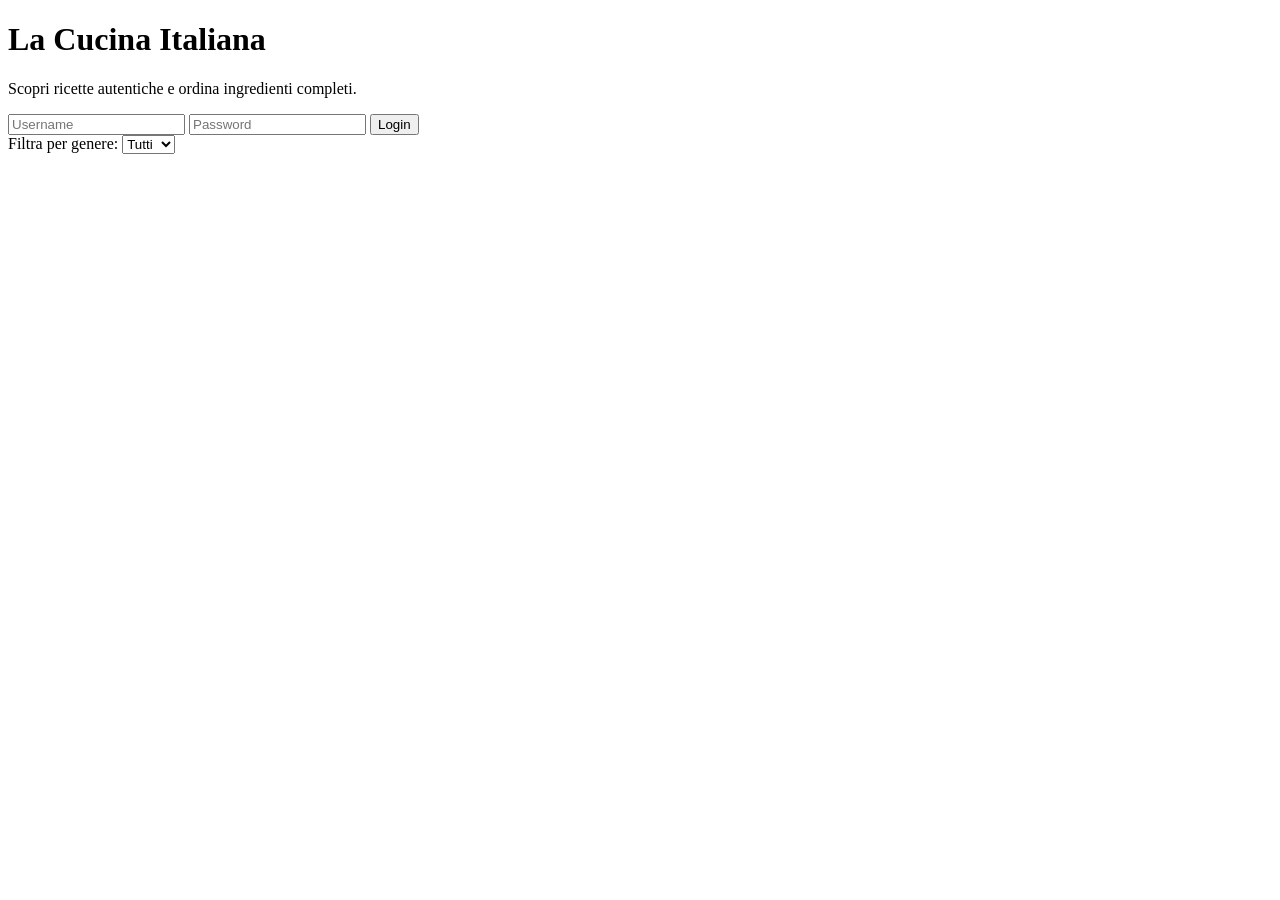
==== frontend/index.html @ 46a46291 "Add recipe app backend and frontend" ====
<!DOCTYPE html>
<html lang="it">
<head>
  <meta charset="UTF-8" />
  <meta name="viewport" content="width=device-width, initial-scale=1.0" />
  <title>La Cucina Italiana - Ricette</title>
  <link rel="stylesheet" href="/static/styles.css" />
</head>
<body>
  <header class="site-header">
    <div>
      <h1>La Cucina Italiana</h1>
      <p class="subtitle">Scopri ricette autentiche e ordina ingredienti completi.</p>
    </div>
    <div class="login-box" id="login-box">
      <div class="login-form" id="login-form">
        <input type="text" id="login-username" placeholder="Username" />
        <input type="password" id="login-password" placeholder="Password" />
        <button id="login-button">Login</button>
      </div>
      <div class="login-info" id="login-info"></div>
    </div>
  </header>

  <main>
    <section class="filters">
      <label for="genre-filter">Filtra per genere:</label>
      <select id="genre-filter">
        <option value="">Tutti</option>
        <option value="Primi">Primi</option>
        <option value="Dolci">Dolci</option>
      </select>
    </section>

    <section class="recipes" id="recipes"></section>
  </main>

  <script src="/static/app.js"></script>
</body>
</html>
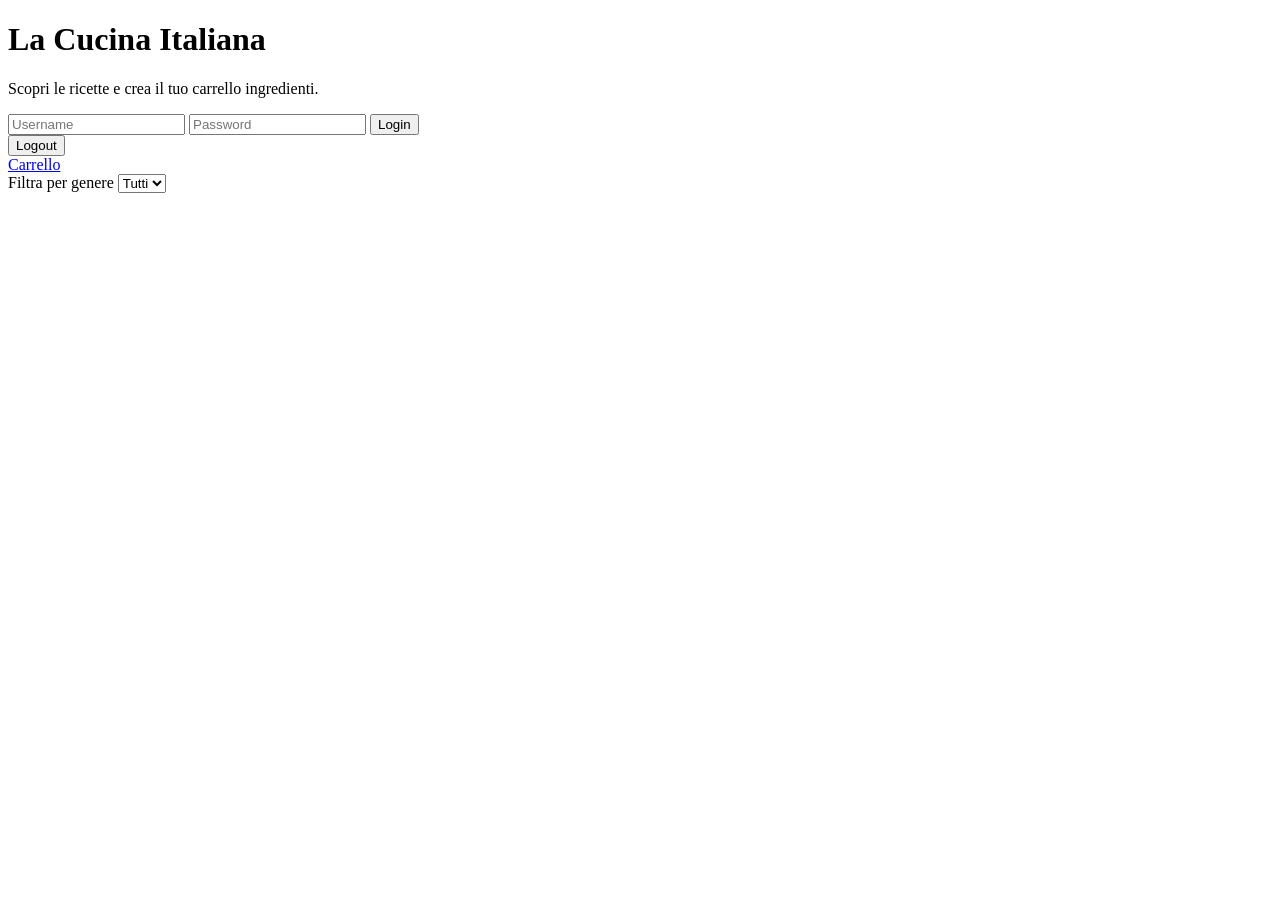
==== commit 3bc5bbd9: "Add Cucina Italiana demo app" ====
--- a/frontend/index.html
+++ b/frontend/index.html
@@ -1,8 +1,8 @@
-<!DOCTYPE html>
+<!doctype html>
 <html lang="it">
 <head>
-  <meta charset="UTF-8" />
-  <meta name="viewport" content="width=device-width, initial-scale=1.0" />
+  <meta charset="utf-8" />
+  <meta name="viewport" content="width=device-width, initial-scale=1" />
   <title>La Cucina Italiana - Ricette</title>
   <link rel="stylesheet" href="/static/styles.css" />
 </head>
@@ -10,29 +10,31 @@
   <header class="site-header">
     <div>
       <h1>La Cucina Italiana</h1>
-      <p class="subtitle">Scopri ricette autentiche e ordina ingredienti completi.</p>
+      <p>Scopri le ricette e crea il tuo carrello ingredienti.</p>
     </div>
-    <div class="login-box" id="login-box">
-      <div class="login-form" id="login-form">
-        <input type="text" id="login-username" placeholder="Username" />
-        <input type="password" id="login-password" placeholder="Password" />
-        <button id="login-button">Login</button>
+    <div class="auth-box">
+      <form id="login-form" class="login-form">
+        <input type="text" name="username" placeholder="Username" required />
+        <input type="password" name="password" placeholder="Password" required />
+        <button type="submit">Login</button>
+      </form>
+      <div class="user-info" id="user-info">
+        <span id="user-name"></span>
+        <button id="logout-button">Logout</button>
       </div>
-      <div class="login-info" id="login-info"></div>
+      <a class="cart-link" href="/cart.html">Carrello</a>
     </div>
   </header>
 
-  <main>
+  <main class="container">
     <section class="filters">
-      <label for="genre-filter">Filtra per genere:</label>
+      <label for="genre-filter">Filtra per genere</label>
       <select id="genre-filter">
         <option value="">Tutti</option>
-        <option value="Primi">Primi</option>
-        <option value="Dolci">Dolci</option>
       </select>
     </section>
 
-    <section class="recipes" id="recipes"></section>
+    <section id="recipes" class="recipe-grid"></section>
   </main>
 
   <script src="/static/app.js"></script>
